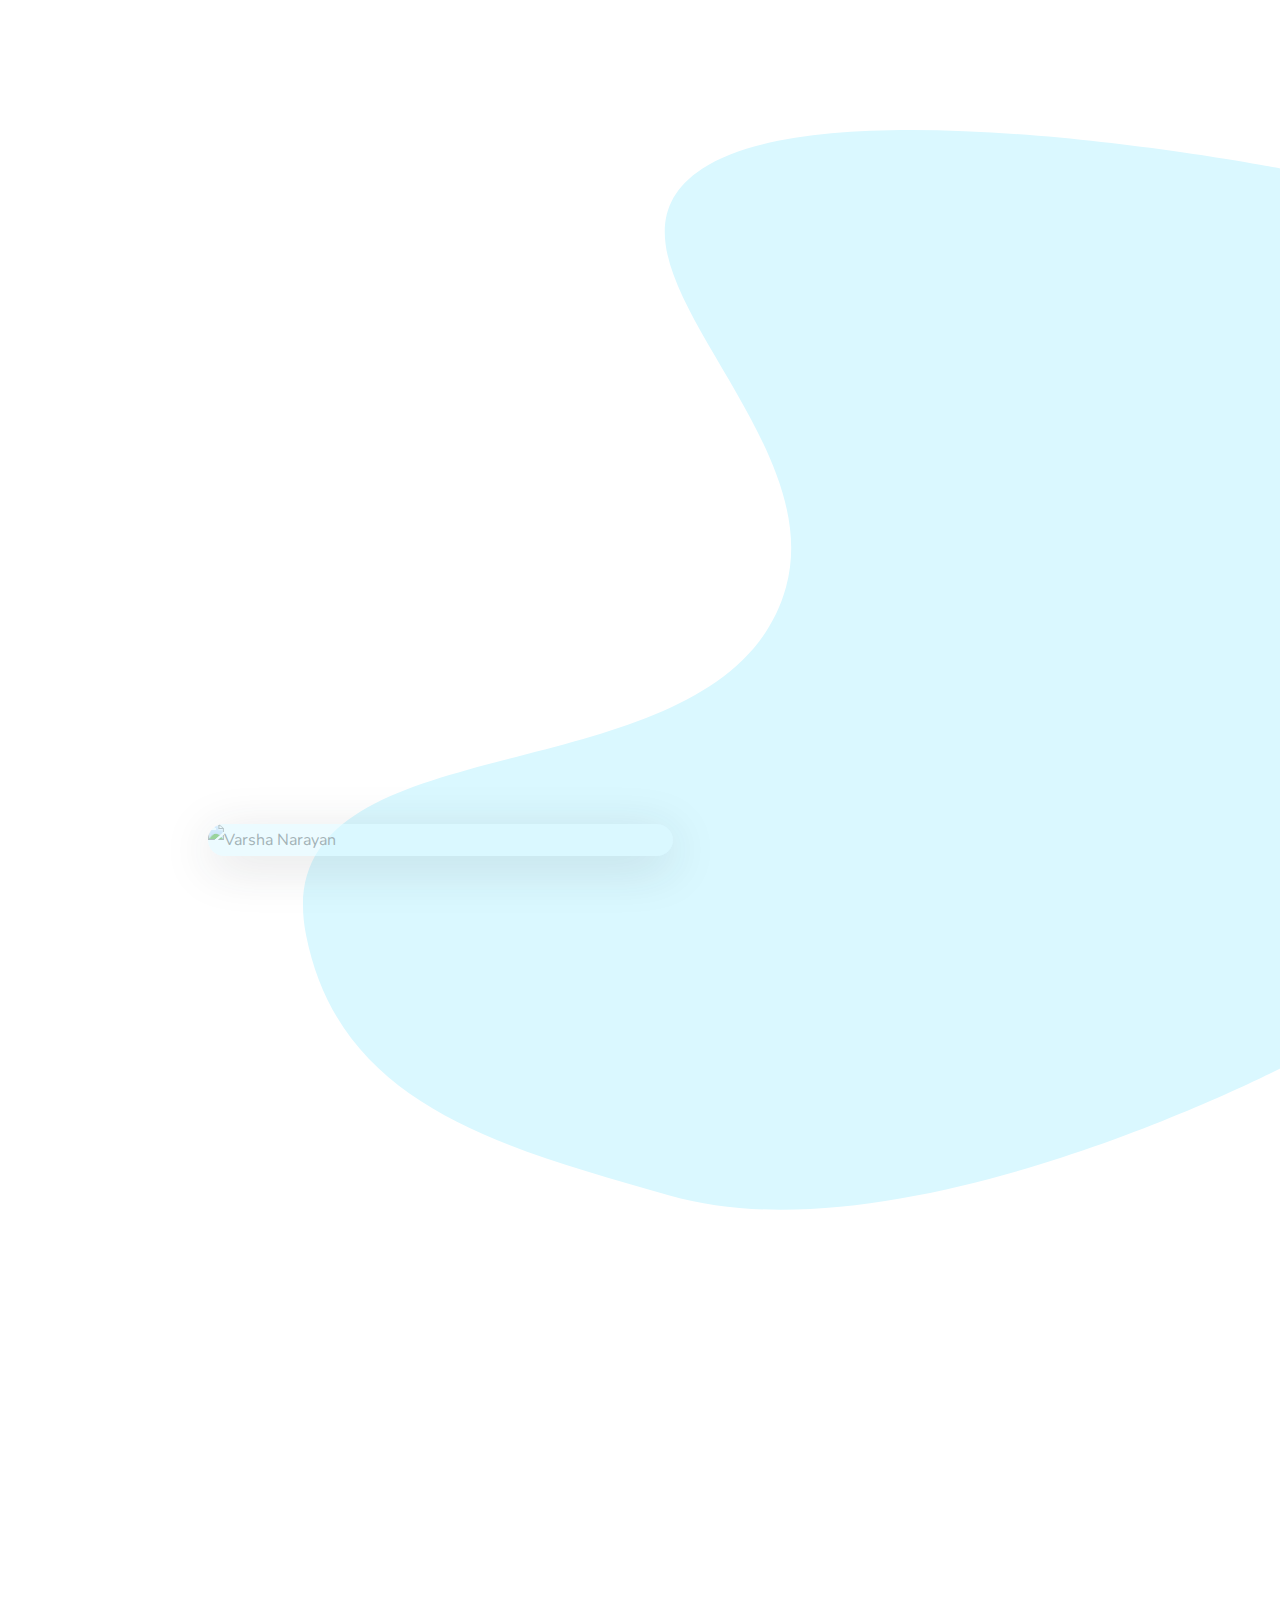
==== about-me.html @ fee8cce6 "commit" ====
<!doctype html>
<!--[if IE 10]> <html lang="en-GB" class="no-js ie10"> <![endif]-->
<!--[if (gt IE 10)|!(IE)]><!-->
<html lang="en-GB" class="no-js">
<!--<![endif]-->

<head>
     <meta charset="utf-8">
     <meta name="viewport" content="width=device-width, initial-scale=1">
     <!-- Primary Meta Tags -->
     <title>Varsha Narayan | About me</title>
     <meta name="title" content="Varsha Narayan | Hair Stylist">
     <meta name="description" content="I'm a Hair Stylist from the Bengaluru, helping people
         with perfect matching of different hair styles with my team.">

     <!-- Open Graph / Facebook -->
     <meta property="og:type" content="website">
     <meta property="og:url" content="https://varsha-n.netlify.app/">
     <meta property="og:title" content="Varsha Narayan | Hair Stylist">
     <meta property="og:description" content="I'm a Hair Stylist from the Bengaluru, helping people
         with perfect matching of different hair styles with my team.">
     <meta property="og:image"
          content="https://varsha-n.netlify.app/varsha-n-netlify-app-1024x768desktop-caae64 (1).jpg">

     <!-- Twitter -->
     <meta property="twitter:card" content="summary_large_image">
     <meta property="twitter:url" content="https://varsha-n.netlify.app/">
     <meta property="twitter:title" content="Varsha Narayan | Hair Stylist">
     <meta property="twitter:description" content="I'm a Hair Stylist from the Bengaluru, helping people
         with perfect matching of different hair styles with my team.">
     <meta property="twitter:image"
          content="https://varsha-n.netlify.app/varsha-n-netlify-app-1024x768desktop-caae64 (1).jpg">
     <link rel="stylesheet" href="css/style.css">

     <link rel="apple-touch-icon" sizes="57x57" href="favicons/apple-icon-57x57.png">
     <link rel="apple-touch-icon" sizes="60x60" href="favicons/apple-icon-60x60.png">
     <link rel="apple-touch-icon" sizes="72x72" href="favicons/apple-icon-72x72.png">
     <link rel="apple-touch-icon" sizes="76x76" href="favicons/apple-icon-76x76.png">
     <link rel="apple-touch-icon" sizes="114x114" href="favicons/apple-icon-114x114.png">
     <link rel="apple-touch-icon" sizes="120x120" href="favicons/apple-icon-120x120.png">
     <link rel="apple-touch-icon" sizes="144x144" href="favicons/apple-icon-144x144.png">
     <link rel="apple-touch-icon" sizes="152x152" href="faviconsfavicons/apple-icon-152x152.png">
     <link rel="apple-touch-icon" sizes="180x180" href="/apple-icon-180x180.png">
     <link rel="icon" type="image/png" sizes="192x192" href="favicons/android-icon-192x192.png">
     <link rel="icon" type="image/png" sizes="32x32" href="favicons/favicon-32x32.png">
     <link rel="icon" type="image/png" sizes="96x96" href="favicons/favicon-96x96.png">
     <link rel="icon" type="image/png" sizes="16x16" href="favicons/favicon-16x16.png">
     <link rel="manifest" href="/manifest.json">
     <meta name="msapplication-TileColor" content="#ffffff">
     <meta name="msapplication-TileImage" content="/ms-icon-144x144.png">
     <meta name="theme-color" content="#ffffff">
     <meta name="theme-color" content="#ffe7ec">
     <meta name="msapplication-TileColor" content="#ffe7ec">
     <!-- IE failsafe -->
     <meta http-equiv="X-UA-Compatible" content="IE=edge">
     <script src="js/modernizr-custom.js"></script>


</head>

<body class="body--about">
     <div id="swup uicontainer" class="transition-fade ui__container">
          <div class="cursor cursor--small"></div>
          <canvas class="cursor cursor--canvas" resize></canvas>


          <header class="header">
               <button type="button" class="header__menu js-menu-trigger js-link">
                    <!-- <img src="/assets/icons/source/menu.svg"> -->
                    <span></span>
                    Menu
               </button>

               <div class="header__controls">

                    <a href="index.html" class="header__icon header__icon--prev js-link">
                         <img src="https://bendarby.co.uk/assets/icons/source/arrow-up.svg">
                    </a>


                    <a href="work.html" class="header__icon header__icon--next js-link">
                         <img src="https://bendarby.co.uk/assets/icons/source/arrow-down.svg">
                    </a>

               </div>

               <button type="button" class="header__icon header__icon--email js-contact-trigger js-link">
                    <img src="https://bendarby.co.uk/assets/icons/source/email.svg">
               </button>
          </header>
          <nav class="navigation" id="navigation">
               <button type="button" class="navigation__close js-menu-close js-link">
                    <img src="https://bendarby.co.uk/assets/icons/source/menu-close.svg">
               </button>

               <ul class="social">
                    <li class="social__item">
                         <a href="#" class="js-link">
                              <img src="https://image.flaticon.com/icons/png/512/1384/1384156.png">
                         </a>
                    </li>
                    <li class="social__item">
                         <a href="#" class="js-link">
                              <img src="https://image.flaticon.com/icons/png/512/1384/1384005.png">
                         </a>
                    </li>
                    <li class="social__item">
                         <a href="#" class="js-link">
                              <img src="https://image.flaticon.com/icons/png/512/1051/1051382.png">
                         </a>
                    </li>
               </ul>

               <ul class="navigation__list">
                    <li class="navigation__list-item "><a href="index.html" class="js-link">Home</a></li>
                    <li class="navigation__list-item current"><a href="about-me.html" class="js-link">About</a></li>
                    <li class="navigation__list-item "><a href="work.html" class="js-link">Work</a></li>
                    <!-- <li class="navigation__list-item "><a href="#" class="js-contact-trigger js-link">Contact</a></li> -->
               </ul>
          </nav>



          <div class="content-container">




               <section class="hero">
                    <div class="hero__flourish">
                         <svg class="hero__flourish-shape" width="977" height="1080" viewBox="0 0 977 1080">
                              <path fill="#DAF8FF"
                                   d="M399.544 38.4444C531.544 -48.0556 977.044 38.4444 977.044 38.4444V938.445C977.044 938.445 600.547 1132.86 366.544 1065.44C198.725 1017.1 36.8275 976.29 3.04443 804.945C-41.7432 577.785 421.472 680.14 483.044 456.944C527.364 296.29 267.544 124.944 399.544 38.4444Z" />
                         </svg>
                         <svg class="hero__flourish-outline" width="977" height="1164" viewBox="0 0 977 1164">
                              <path fill="none" stroke="#DAF8FF" stroke-width="2"
                                   d="M399.544 38.4444C531.544 -48.0556 977.044 38.4444 977.044 38.4444V938.445C977.044 938.445 600.547 1132.86 366.544 1065.44C198.725 1017.1 36.8275 976.29 3.04443 804.945C-41.7432 577.785 421.472 680.14 483.044 456.944C527.364 296.29 267.544 124.944 399.544 38.4444Z" />
                         </svg>
                    </div>
                    <div class="row">
                         <div class="hero__caption">
                              <h1 class="hero__title">A little <br>about <span>me</span></h1>
                              <p class="hero__copy">Lorem ipsum dolor sit amet consectetur adipisicing elit. Voluptatem
                                   eveniet repellat, ea quasi iure optio tempore quae aspernatur molestias, temporibus
                                   reiciendis soluta suscipit earum deserunt. A doloribus explicabo eveniet nihil?.</p>
                              <a href="/work" class="button button--secondary js-link">View my work</a>
                         </div>
                    </div>
               </section>

               <section class="section section--offset">
                    <div class="row">
                         <div class="l-2up">
                              <div class="l-2up__col">
                                   <div class="m-image m-image--overlay animate">
                                        <img src="https://scontent.fblr8-1.fna.fbcdn.net/v/t1.6435-9/76751788_824845084620613_7696801468556247040_n.jpg?_nc_cat=111&ccb=1-3&_nc_sid=09cbfe&_nc_ohc=Q1Ii0Z8uKj8AX8-Ra-d&_nc_ht=scontent.fblr8-1.fna&oh=c68778d023b6360120f79267bfac9bf3&oe=60E32846"
                                             alt="Varsha Narayan">
                                   </div>
                              </div>
                              <div class=" l-2up__col l-2up__col--offset">
                                   <div class="section__copy animate">
                                        <div class="typebase">
                                             <p>Lorem ipsum dolor sit amet consectetur adipisicing elit. Quibusdam
                                                  beatae cumque delectus quidem quae aperiam dolorem consequatur,
                                                  recusandae unde quaerat libero itaque dicta quisquam rerum voluptate,
                                                  possimus placeat aut quia. </p>
                                             <p>Lorem ipsum dolor sit amet consectetur adipisicing elit. Sapiente
                                                  deleniti magni illo non odit, velit qui, cupiditate culpa soluta, at
                                                  fugiat officia natus! Quibusdam numquam nesciunt mollitia eius labore
                                                  error.</p>
                                        </div>
                                   </div>
                              </div>
                         </div>
                    </div>
               </section>

               <section class="section">
                    <div class="row">
                         <h2 class="section__title animate">Services</h2>
                         <div class="l-4up">
                              <div class="l-4up__col">
                                   <div class="m-service animate">
                                        <div class="m-service__icon">
                                             <img src="https://image.flaticon.com/icons/png/512/4633/4633099.png">
                                        </div>
                                        <p class="m-service__copy">Modeling</p>
                                   </div>
                              </div>
                              <div class="l-4up__col">
                                   <div class="m-service animate">
                                        <div class="m-service__icon">
                                             <img src="https://image.flaticon.com/icons/png/512/3163/3163173.png">
                                        </div>
                                        <p class="m-service__copy">Cosmotics</p>
                                   </div>
                              </div>
                              <div class="l-4up__col">
                                   <div class="m-service animate">
                                        <div class="m-service__icon">
                                             <img src="https://image.flaticon.com/icons/png/512/41/41442.png">
                                        </div>
                                        <p class="m-service__copy">PhotoShoot</p>
                                   </div>
                              </div>
                              <div class="l-4up__col">
                                   <div class="m-service animate">
                                        <div class="m-service__icon">
                                             <img src="https://image.flaticon.com/icons/png/512/2922/2922665.png">
                                        </div>
                                        <p class="m-service__copy">Hair Styling</p>
                                   </div>
                              </div>
                         </div>
                    </div>
               </section>

               <section class="section">
                    <div class="row">
                         <div class="m-testimonial animate">
                              <div class="m-testimonial__flourish">
                                   <img src="https://bendarby.co.uk/assets/img/flourish-grey.svg" alt="">
                              </div>
                              <div class="m-testimonial__icon">
                                   <img src="https://bendarby.co.uk/assets/icons/source/quotes.svg" alt="">
                              </div>
                              <p class="m-testimonial__copy">Lorem ipsum dolor sit amet consectetur adipisicing elit.
                                   Itaque, repudiandae a. Inventore amet ratione cum quasi sit officia aperiam quisquam
                                   ipsa ullam veritatis voluptas totam similique esse, facilis porro ipsum?
                                   Commodi quibusdam atque rem porro in voluptate deserunt facilis optio quo laboriosam,
                                   nesciunt delectus corrupti illum temporibus officiis perspiciatis obcaecati odit
                                   provident totam? Aspernatur magnam cum optio aperiam delectus ipsum!!</p>
                              <cite class="m-testimonial__meta">Sandeep Kumar Reddy | Web Developer</cite>
                         </div>
                    </div>
               </section>




          </div>

          <footer class="footer">
               <button type="button" class="footer__close js-contact-close js-link">
                    <img src="https://bendarby.co.uk/assets/icons/source/menu-close.svg">
               </button>

               <ul class="social">
                    <li class="social__item">
                         <!-- <a href="mailto:hello@bendarby.co.uk" class="js-link">
                              hello@bendary.co.uk
                         </a> -->
                    </li>
               </ul>

               <div class="footer__form">
                    <script id="wkmylxzwjxjnh">
                         (function (a, b, c, e, f) {
                              var s = a.createElement('script');
                              s.src = b;
                              s.setAttribute('data-form-id', e);
                              s.setAttribute('data-runner-id', c);
                              s.setAttribute('data-url-params', f);
                              s.setAttribute('data-scale', true);
                              a.head.appendChild(s);
                         })(window.document, 'https://form.questionscout.com/qs-form-script.min.js', 'wkmylxzwjxjnh',
                              '60dec5474823f4adc998136f', '[]');
                    </script>
               </div>
          </footer>


     </div>
</body>

<script src="//ajax.googleapis.com/ajax/libs/jquery/2.1.4/jquery.min.js"></script>
<script>
     window.jQuery || document.write('<script src="js/vendor/jquery-2.1.4.min.js"><\/script>')
</script>
<script src="https://cdnjs.cloudflare.com/ajax/libs/paper.js/0.12.0/paper-core.min.js"></script>
<script src="https://cdnjs.cloudflare.com/ajax/libs/simplex-noise/2.4.0/simplex-noise.min.js"></script>
<script src="js/libs/anime.min.js"></script>
<script src="js/libs/inviewport.js"></script>
<script src="js/libs/swup.js"></script>
<script src="js/main.js"></script>


</html>
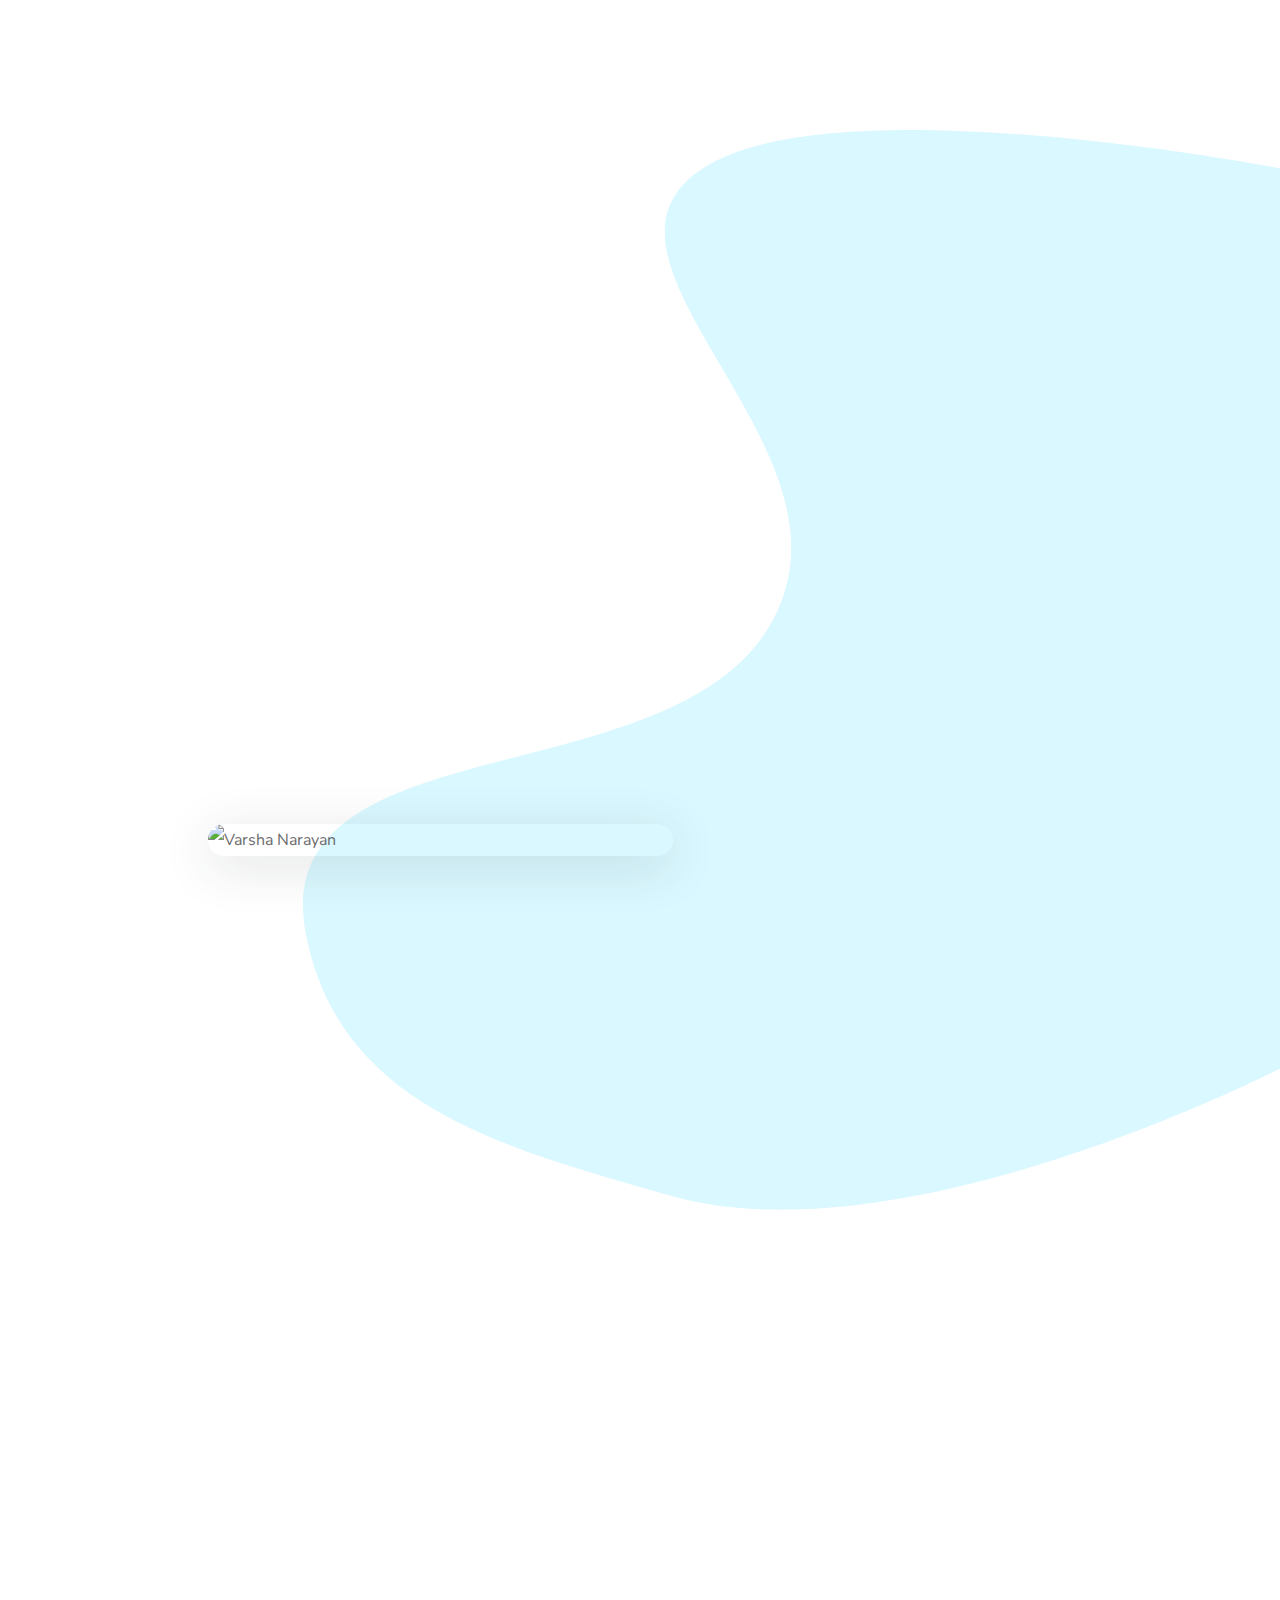
==== commit 7aaade9f: "commit" ====
--- a/about-me.html
+++ b/about-me.html
@@ -153,21 +153,25 @@
                          <div class="l-2up">
                               <div class="l-2up__col">
                                    <div class="m-image m-image--overlay animate">
-                                        <img src="https://scontent.fblr8-1.fna.fbcdn.net/v/t1.6435-9/76751788_824845084620613_7696801468556247040_n.jpg?_nc_cat=111&ccb=1-3&_nc_sid=09cbfe&_nc_ohc=Q1Ii0Z8uKj8AX8-Ra-d&_nc_ht=scontent.fblr8-1.fna&oh=c68778d023b6360120f79267bfac9bf3&oe=60E32846"
+                                        <img src="https://scontent.fblr8-1.fna.fbcdn.net/v/t1.6435-9/p843x403/210741867_1294062247698892_8085860924017035155_n.jpg?_nc_cat=107&ccb=1-3&_nc_sid=e3f864&_nc_ohc=EpIJ0Zif7jgAX8N4Sps&_nc_ht=scontent.fblr8-1.fna&oh=0db658354c6d6f35861215dfcbfed9d5&oe=612543C1"
                                              alt="Varsha Narayan">
                                    </div>
                               </div>
                               <div class=" l-2up__col l-2up__col--offset">
                                    <div class="section__copy animate">
                                         <div class="typebase">
-                                             <p>Lorem ipsum dolor sit amet consectetur adipisicing elit. Quibusdam
-                                                  beatae cumque delectus quidem quae aperiam dolorem consequatur,
-                                                  recusandae unde quaerat libero itaque dicta quisquam rerum voluptate,
-                                                  possimus placeat aut quia. </p>
-                                             <p>Lorem ipsum dolor sit amet consectetur adipisicing elit. Sapiente
-                                                  deleniti magni illo non odit, velit qui, cupiditate culpa soluta, at
-                                                  fugiat officia natus! Quibusdam numquam nesciunt mollitia eius labore
-                                                  error.</p>
+                                             <p>
+                                                  Iam <b>Varsha Narayan</b> Lorem, ipsum dolor sit amet consectetur
+                                                  adipisicing elit. Ipsa quia iure nam nesciunt odio praesentium
+                                                  incidunt numquam sapiente doloribus ad quam totam, iusto ea pariatur
+                                                  reiciendis, sequi officiis. Atque, nemo.
+                                             </p>
+                                             <p>
+                                                  Lorem ipsum dolor sit amet consectetur, adipisicing elit.
+                                                  Necessitatibus inventore corrupti numquam ut neque, accusantium modi
+                                                  laboriosam quo, sequi esse ullam illum! Incidunt, quae doloremque!
+                                                  Nisi accusantium non vitae cum.
+                                             </p>
                                         </div>
                                    </div>
                               </div>
